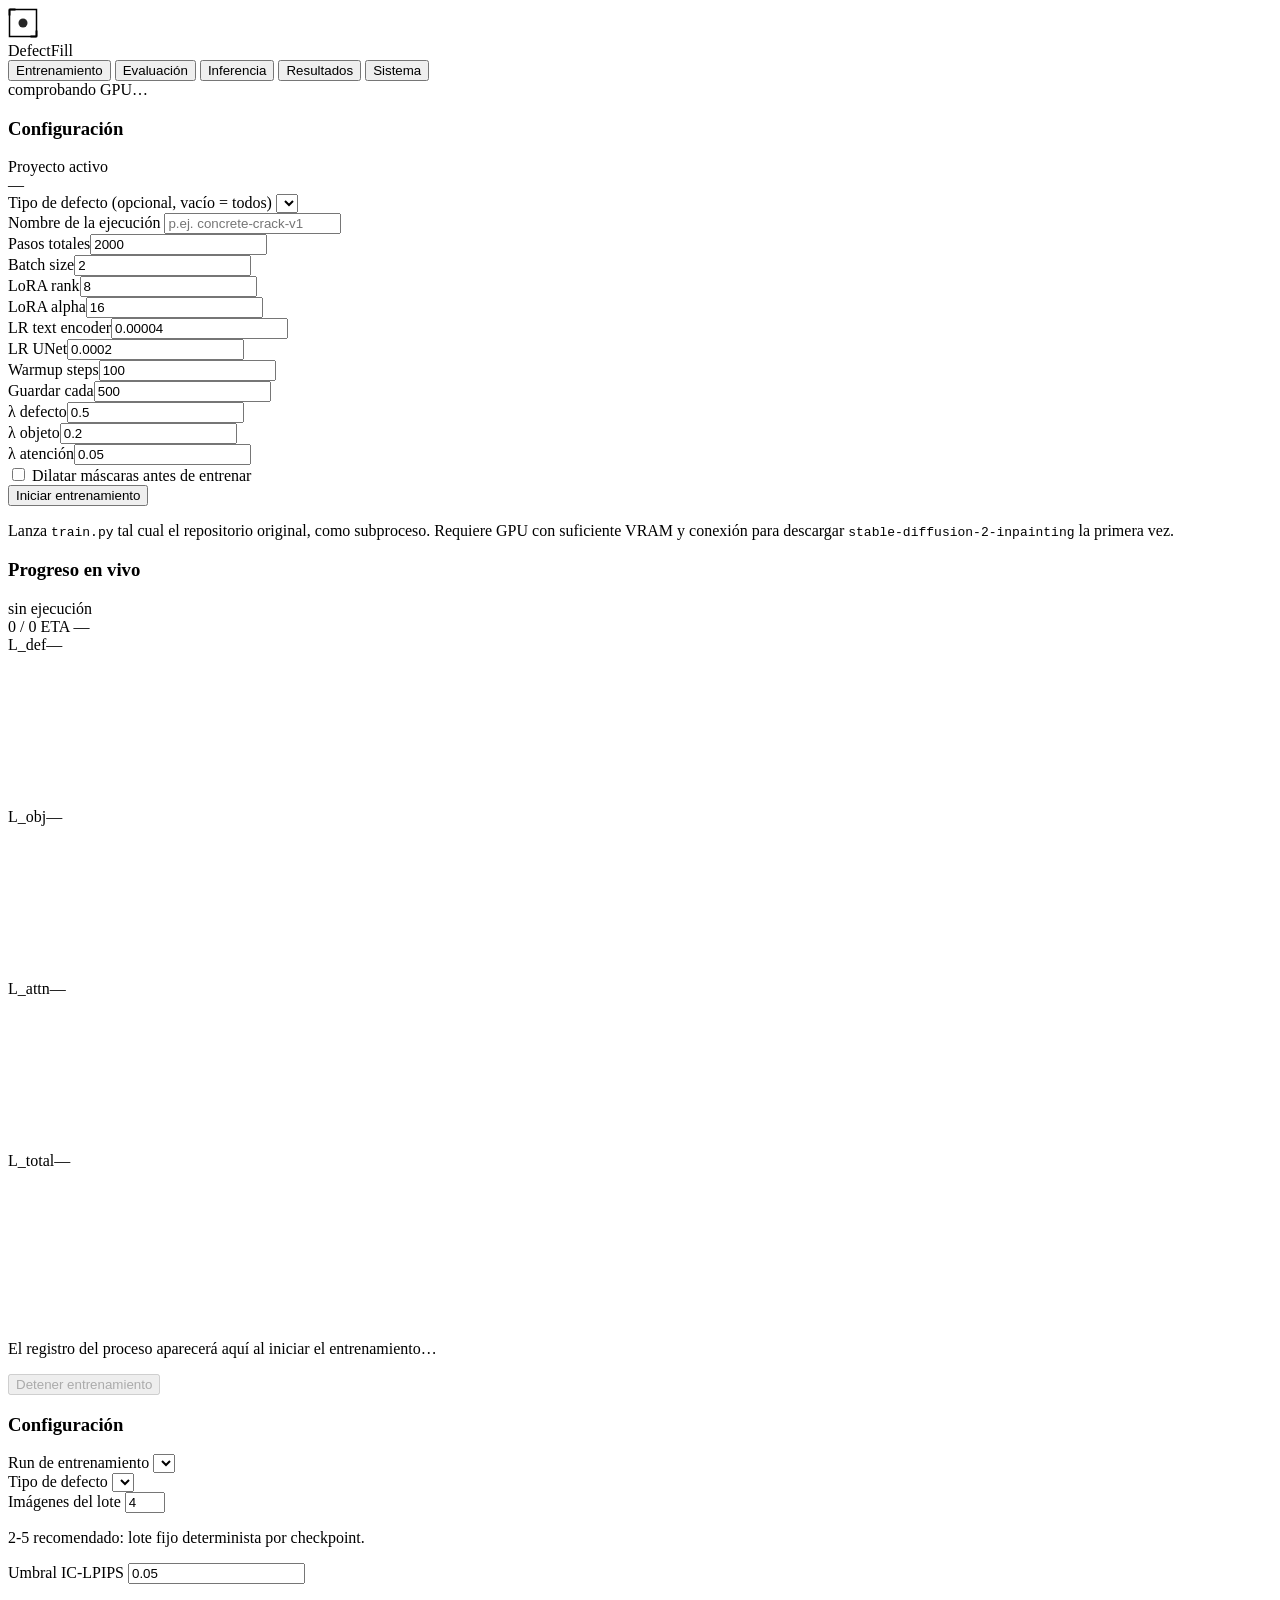
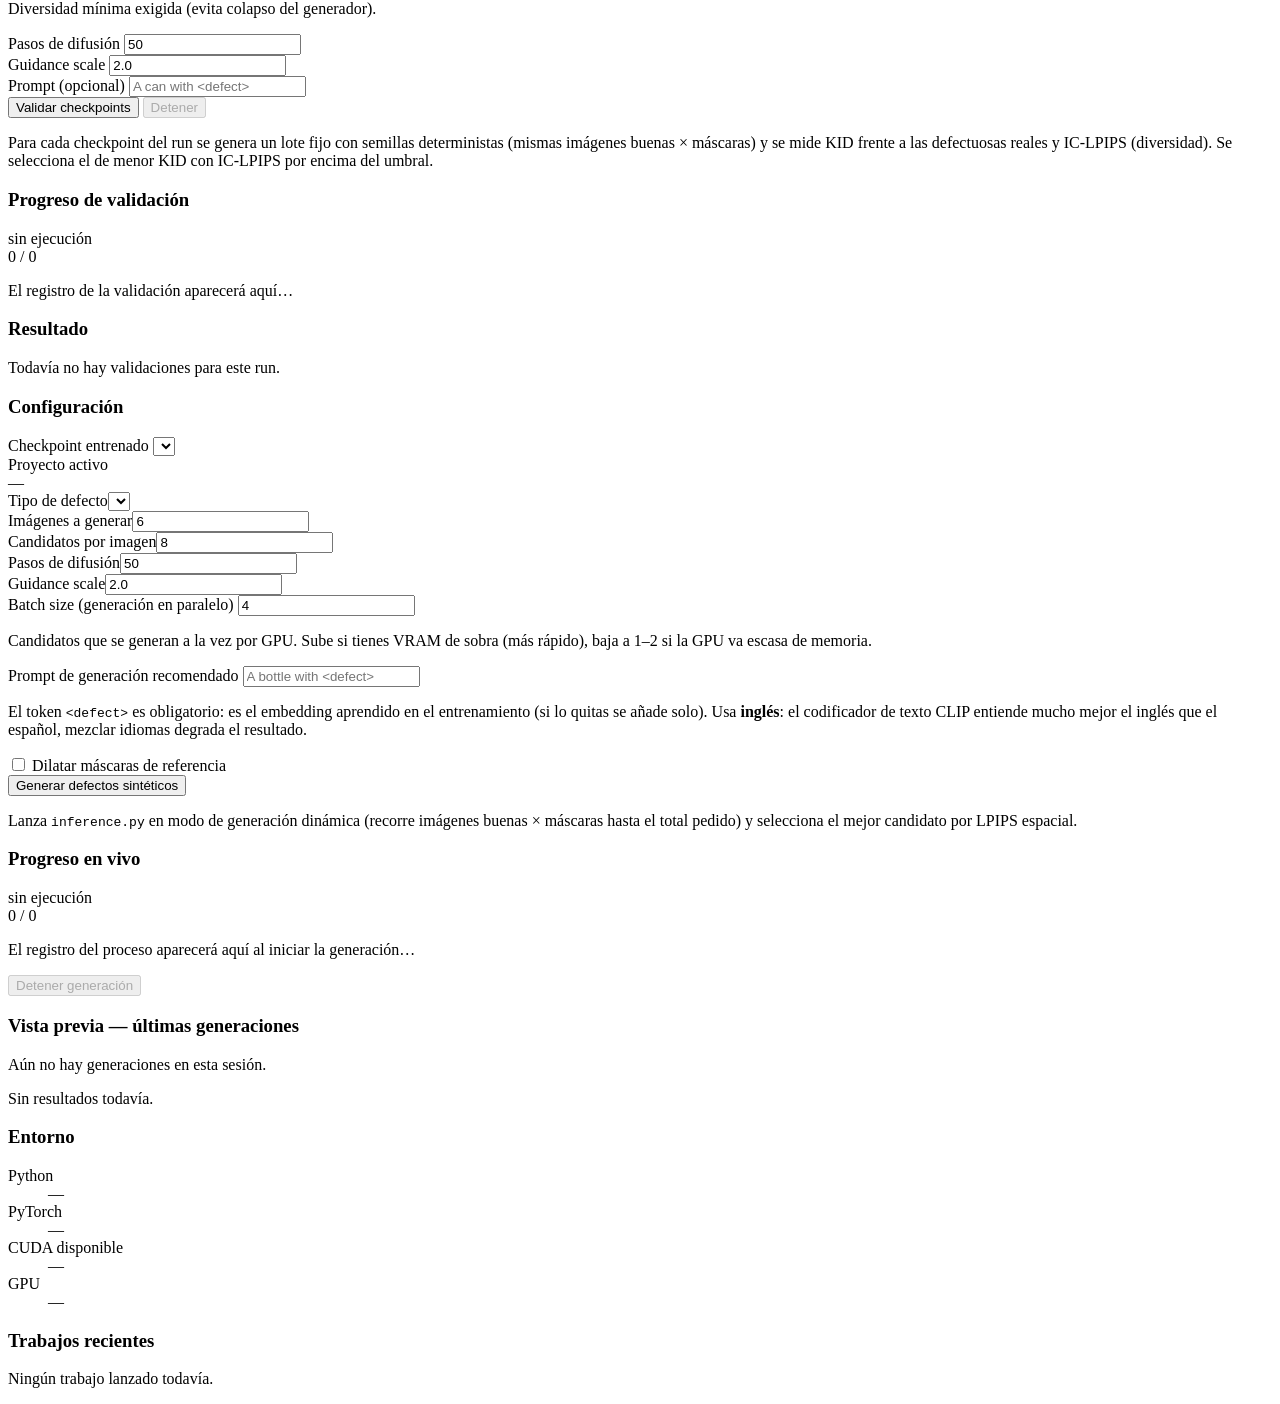
==== defectfill/frontend/index.html @ b581949f "feat: sistema defectgen — HMI de preprocesado + entrenamiento DefectFill (CVPR 2024) Stack Docker co" ====
<!DOCTYPE html>
<html lang="es">
<head>
<meta charset="UTF-8">
<meta name="viewport" content="width=device-width, initial-scale=1.0">
<title>DefectFill — Consola de inspección</title>
<link rel="preconnect" href="https://fonts.googleapis.com">
<link rel="preconnect" href="https://fonts.gstatic.com" crossorigin>
<link href="https://fonts.googleapis.com/css2?family=Inter:wght@400;500;600;700&family=JetBrains+Mono:wght@400;500;600&display=swap" rel="stylesheet">
<link rel="stylesheet" href="static/style.css?v=7">
<script>window.APP_BASE = "/train";</script>
</head>
<body>

<div class="app">

  <!-- ===================== HEADER ===================== -->
  <header class="header">
    <div class="brand">
      <span class="brand-mark" aria-hidden="true">
        <svg viewBox="0 0 40 40" width="30" height="30">
          <rect x="2" y="2" width="36" height="36" fill="none" stroke="currentColor" stroke-width="2"/>
          <path d="M2 2 L10 2 M2 2 L2 10" stroke="currentColor" stroke-width="2.5" fill="none"/>
          <path d="M38 38 L30 38 M38 38 L38 30" stroke="currentColor" stroke-width="2.5" fill="none"/>
          <circle cx="20" cy="20" r="6" fill="currentColor" opacity="0.85"/>
        </svg>
      </span>
      <div class="brand-text">
        <span class="brand-title">DefectFill</span>
      </div>
    </div>

    <nav class="tabs" id="tabs">
      <button class="tab active" data-tab="train" type="button">Entrenamiento</button>
      <button class="tab" data-tab="eval" type="button">Evaluación</button>
      <button class="tab" data-tab="infer" type="button">Inferencia</button>
      <button class="tab" data-tab="results" type="button">Resultados</button>
      <button class="tab" data-tab="system" type="button">Sistema</button>
    </nav>

    <div class="header-right">
      <div class="sys-pill" id="sysPill" title="Estado del entorno de ejecución">
        <span class="dot" id="sysDot"></span>
        <span id="sysLabel">comprobando GPU…</span>
      </div>
    </div>
  </header>

  <!-- ===================== MAIN ===================== -->
  <main class="main">

    <!-- ---------- TRAIN ---------- -->
    <section class="panel active" id="panel-train">
      <div class="grid-split">
        <form id="formTrain" class="card">
          <h3>Configuración</h3>
          <div class="field">
            <label>Proyecto activo</label>
            <div class="active-project-readonly" id="trainActiveProject">—</div>
          </div>
          <div class="field">
            <label>Tipo de defecto (opcional, vacío = todos)</label>
            <select name="defect_type" id="trainDefectType"></select>
          </div>
          <div class="field">
            <label>Nombre de la ejecución</label>
            <input type="text" name="run_name" placeholder="p.ej. concrete-crack-v1">
          </div>

          <div class="field-row">
            <div class="field"><label>Pasos totales</label><input type="number" name="max_train_steps" value="2000" min="10"></div>
            <div class="field"><label>Batch size</label><input type="number" name="batch_size" value="2" min="1"></div>
          </div>
          <div class="field-row">
            <div class="field"><label>LoRA rank</label><input type="number" name="lora_rank" value="8" min="1"></div>
            <div class="field"><label>LoRA alpha</label><input type="number" name="lora_alpha" value="16" min="1"></div>
          </div>
          <div class="field-row">
            <div class="field"><label>LR text encoder</label><input type="number" name="text_encoder_lr" value="0.00004" step="0.00001"></div>
            <div class="field"><label>LR UNet</label><input type="number" name="unet_lr" value="0.0002" step="0.0001"></div>
          </div>
          <div class="field-row">
            <div class="field"><label>Warmup steps</label><input type="number" name="lr_warmup_steps" value="100" min="0"></div>
            <div class="field"><label>Guardar cada</label><input type="number" name="save_steps" value="500" min="1"></div>
          </div>
          <div class="field-row">
            <div class="field"><label>λ defecto</label><input type="number" name="lambda_defect" value="0.5" step="0.05"></div>
            <div class="field"><label>λ objeto</label><input type="number" name="lambda_obj" value="0.2" step="0.05"></div>
            <div class="field"><label>λ atención</label><input type="number" name="lambda_attn" value="0.05" step="0.01"></div>
          </div>
          <div class="field">
            <label class="checkbox"><input type="checkbox" name="dilate_mask"> Dilatar máscaras antes de entrenar</label>
          </div>

          <button type="submit" class="btn btn-primary btn-block" id="btnStartTrain">Iniciar entrenamiento</button>
          <p class="hint">Lanza <code>train.py</code> tal cual el repositorio original, como subproceso. Requiere GPU con suficiente VRAM y conexión para descargar <code>stable-diffusion-2-inpainting</code> la primera vez.</p>
        </form>

        <div class="card monitor-card">
          <div class="card-head-row">
            <h3>Progreso en vivo</h3>
            <span class="status-badge idle" id="trainStatusBadge">sin ejecución</span>
          </div>

          <div class="progress-block">
            <div class="progress-numbers">
              <span class="mono big" id="trainStepLabel">0 / 0</span>
              <span class="mono eta" id="trainEtaLabel">ETA —</span>
            </div>
            <div class="progress-bar"><div class="progress-fill" id="trainProgressFill"></div></div>
          </div>

          <div class="chart-grid">
            <div class="chart-cell">
              <div class="chart-head"><span class="chart-label">L_def</span><span class="chart-value mono" id="chartValDef">—</span></div>
              <canvas id="chartLossDef" class="loss-chart"></canvas>
            </div>
            <div class="chart-cell">
              <div class="chart-head"><span class="chart-label">L_obj</span><span class="chart-value mono" id="chartValObj">—</span></div>
              <canvas id="chartLossObj" class="loss-chart"></canvas>
            </div>
            <div class="chart-cell">
              <div class="chart-head"><span class="chart-label">L_attn</span><span class="chart-value mono" id="chartValAttn">—</span></div>
              <canvas id="chartLossAttn" class="loss-chart"></canvas>
            </div>
            <div class="chart-cell">
              <div class="chart-head"><span class="chart-label">L_total</span><span class="chart-value mono" id="chartValTotal">—</span></div>
              <canvas id="chartLossTotal" class="loss-chart"></canvas>
            </div>
          </div>

          <div class="log-console" id="trainLog"><p class="log-placeholder">El registro del proceso aparecerá aquí al iniciar el entrenamiento…</p></div>

          <button class="btn btn-danger btn-small" id="btnStopTrain" disabled>Detener entrenamiento</button>
        </div>
      </div>
    </section>

    <!-- ---------- EVAL ---------- -->
    <section class="panel" id="panel-eval">
      <div class="grid-split">
        <form id="formValidate" class="card">
          <h3>Configuración</h3>
          <div class="field">
            <label>Run de entrenamiento</label>
            <select name="run" id="valRun" required></select>
          </div>
          <div class="field">
            <label>Tipo de defecto</label>
            <select name="defect_type" id="valDefectType" required></select>
          </div>
          <div class="field">
            <label>Imágenes del lote</label>
            <input type="number" name="num_eval_images" value="4" min="2" max="5">
            <p class="hint">2-5 recomendado: lote fijo determinista por checkpoint.</p>
          </div>
          <div class="field">
            <label>Umbral IC-LPIPS</label>
            <input type="number" name="min_ic_lpips" value="0.05" step="0.01" min="0">
            <p class="hint">Diversidad mínima exigida (evita colapso del generador).</p>
          </div>
          <div class="field">
            <label>Pasos de difusión</label>
            <input type="number" name="steps" value="50" min="1">
          </div>
          <div class="field">
            <label>Guidance scale</label>
            <input type="number" name="guidance_scale" value="2.0" step="0.1">
          </div>
          <div class="field">
            <label>Prompt (opcional)</label>
            <input type="text" name="prompt" placeholder="A can with <defect>" spellcheck="false">
          </div>
          <div class="field-row">
            <button class="btn btn-primary" id="btnStartValidate">Validar checkpoints</button>
            <button class="btn btn-danger btn-small" id="btnStopValidate" disabled>Detener</button>
          </div>
          <p class="hint">Para cada checkpoint del run se genera un lote fijo con semillas deterministas (mismas imágenes buenas × máscaras) y se mide KID frente a las defectuosas reales y IC-LPIPS (diversidad). Se selecciona el de menor KID con IC-LPIPS por encima del umbral.</p>
        </form>

        <div class="card monitor-card">
          <div class="card-head-row">
            <h3>Progreso de validación</h3>
            <span class="status-badge idle" id="valStatusBadge">sin ejecución</span>
          </div>
          <div class="progress-block">
            <div class="progress-numbers"><span class="mono big" id="valStepLabel">0 / 0</span></div>
            <div class="progress-bar"><div class="progress-fill" id="valProgressFill"></div></div>
          </div>
          <div class="log-console" id="valLog"><p class="log-placeholder">El registro de la validación aparecerá aquí…</p></div>
        </div>
      </div>

      <div class="card">
        <h3>Resultado</h3>
        <div id="valResults">
          <p class="empty-state">Todavía no hay validaciones para este run.</p>
        </div>
      </div>
    </section>

    <!-- ---------- INFER ---------- -->
    <section class="panel" id="panel-infer">
      <div class="grid-split">
        <form id="formInfer" class="card">
          <h3>Configuración</h3>
          <div class="field">
            <label>Checkpoint entrenado</label>
            <select name="checkpoint" id="inferCheckpoint" required></select>
          </div>
          <div class="field-row">
            <div class="field"><label>Proyecto activo</label><div class="active-project-readonly" id="inferActiveProject">—</div></div>
            <div class="field"><label>Tipo de defecto</label><select name="defect_type" id="inferDefectType" required></select></div>
          </div>
          <div class="field-row">
            <div class="field"><label>Imágenes a generar</label><input type="number" name="total_images" value="6" min="1"></div>
            <div class="field"><label>Candidatos por imagen</label><input type="number" name="num_samples" value="8" min="1"></div>
          </div>
          <div class="field-row">
            <div class="field"><label>Pasos de difusión</label><input type="number" name="steps" value="50" min="1"></div>
            <div class="field"><label>Guidance scale</label><input type="number" name="guidance_scale" value="2.0" step="0.1"></div>
          </div>
          <div class="field">
            <label>Batch size (generación en paralelo)</label>
            <input type="number" name="batch_size" value="4" min="1">
            <p class="hint">Candidatos que se generan a la vez por GPU. Sube si tienes VRAM de sobra (más rápido), baja a 1–2 si la GPU va escasa de memoria.</p>
          </div>
          <div class="field">
            <label>Prompt de generación <span class="tag tag-blue">recomendado</span></label>
            <input type="text" name="prompt" id="inferPrompt" placeholder="A bottle with <defect>" spellcheck="false">
            <p class="hint">El token <code>&lt;defect&gt;</code> es obligatorio: es el embedding aprendido en el entrenamiento (si lo quitas se añade solo). Usa <strong>inglés</strong>: el codificador de texto CLIP entiende mucho mejor el inglés que el español, mezclar idiomas degrada el resultado.</p>
          </div>
          <div class="field">
            <label class="checkbox"><input type="checkbox" name="dilate_mask"> Dilatar máscaras de referencia</label>
          </div>

          <button type="submit" class="btn btn-primary btn-block" id="btnStartInfer">Generar defectos sintéticos</button>
          <p class="hint">Lanza <code>inference.py</code> en modo de generación dinámica (recorre imágenes buenas × máscaras hasta el total pedido) y selecciona el mejor candidato por LPIPS espacial.</p>
        </form>

        <div class="card monitor-card">
          <div class="card-head-row">
            <h3>Progreso en vivo</h3>
            <span class="status-badge idle" id="inferStatusBadge">sin ejecución</span>
          </div>

          <div class="progress-block">
            <div class="progress-numbers">
              <span class="mono big" id="inferStepLabel">0 / 0</span>
            </div>
            <div class="progress-bar"><div class="progress-fill" id="inferProgressFill"></div></div>
          </div>

          <div class="log-console" id="inferLog"><p class="log-placeholder">El registro del proceso aparecerá aquí al iniciar la generación…</p></div>

          <button class="btn btn-danger btn-small" id="btnStopInfer" disabled>Detener generación</button>
        </div>
      </div>

      <div class="card">
        <h3>Vista previa — últimas generaciones</h3>
        <div class="triplet-grid" id="inferPreviewGrid">
          <p class="empty-state">Aún no hay generaciones en esta sesión.</p>
        </div>
      </div>
    </section>

    <!-- ---------- RESULTS ---------- -->
    <section class="panel" id="panel-results">
      <div id="resultsRuns" class="results-runs">
        <p class="empty-state">Sin resultados todavía.</p>
      </div>
    </section>

    <!-- ---------- SYSTEM ---------- -->
    <section class="panel" id="panel-system">
      <div class="grid-2">
        <div class="card">
          <h3>Entorno</h3>
          <dl class="spec-list" id="systemSpecs">
            <div><dt>Python</dt><dd class="mono">—</dd></div>
            <div><dt>PyTorch</dt><dd class="mono">—</dd></div>
            <div><dt>CUDA disponible</dt><dd class="mono">—</dd></div>
            <div><dt>GPU</dt><dd class="mono">—</dd></div>
          </dl>
        </div>
        <div class="card">
          <h3>Trabajos recientes</h3>
          <div id="jobsList" class="jobs-list"><p class="empty-state">Ningún trabajo lanzado todavía.</p></div>
        </div>
      </div>
    </section>

  </main>
</div>

<script src="static/app.js?v=12"></script>
</body>
</html>
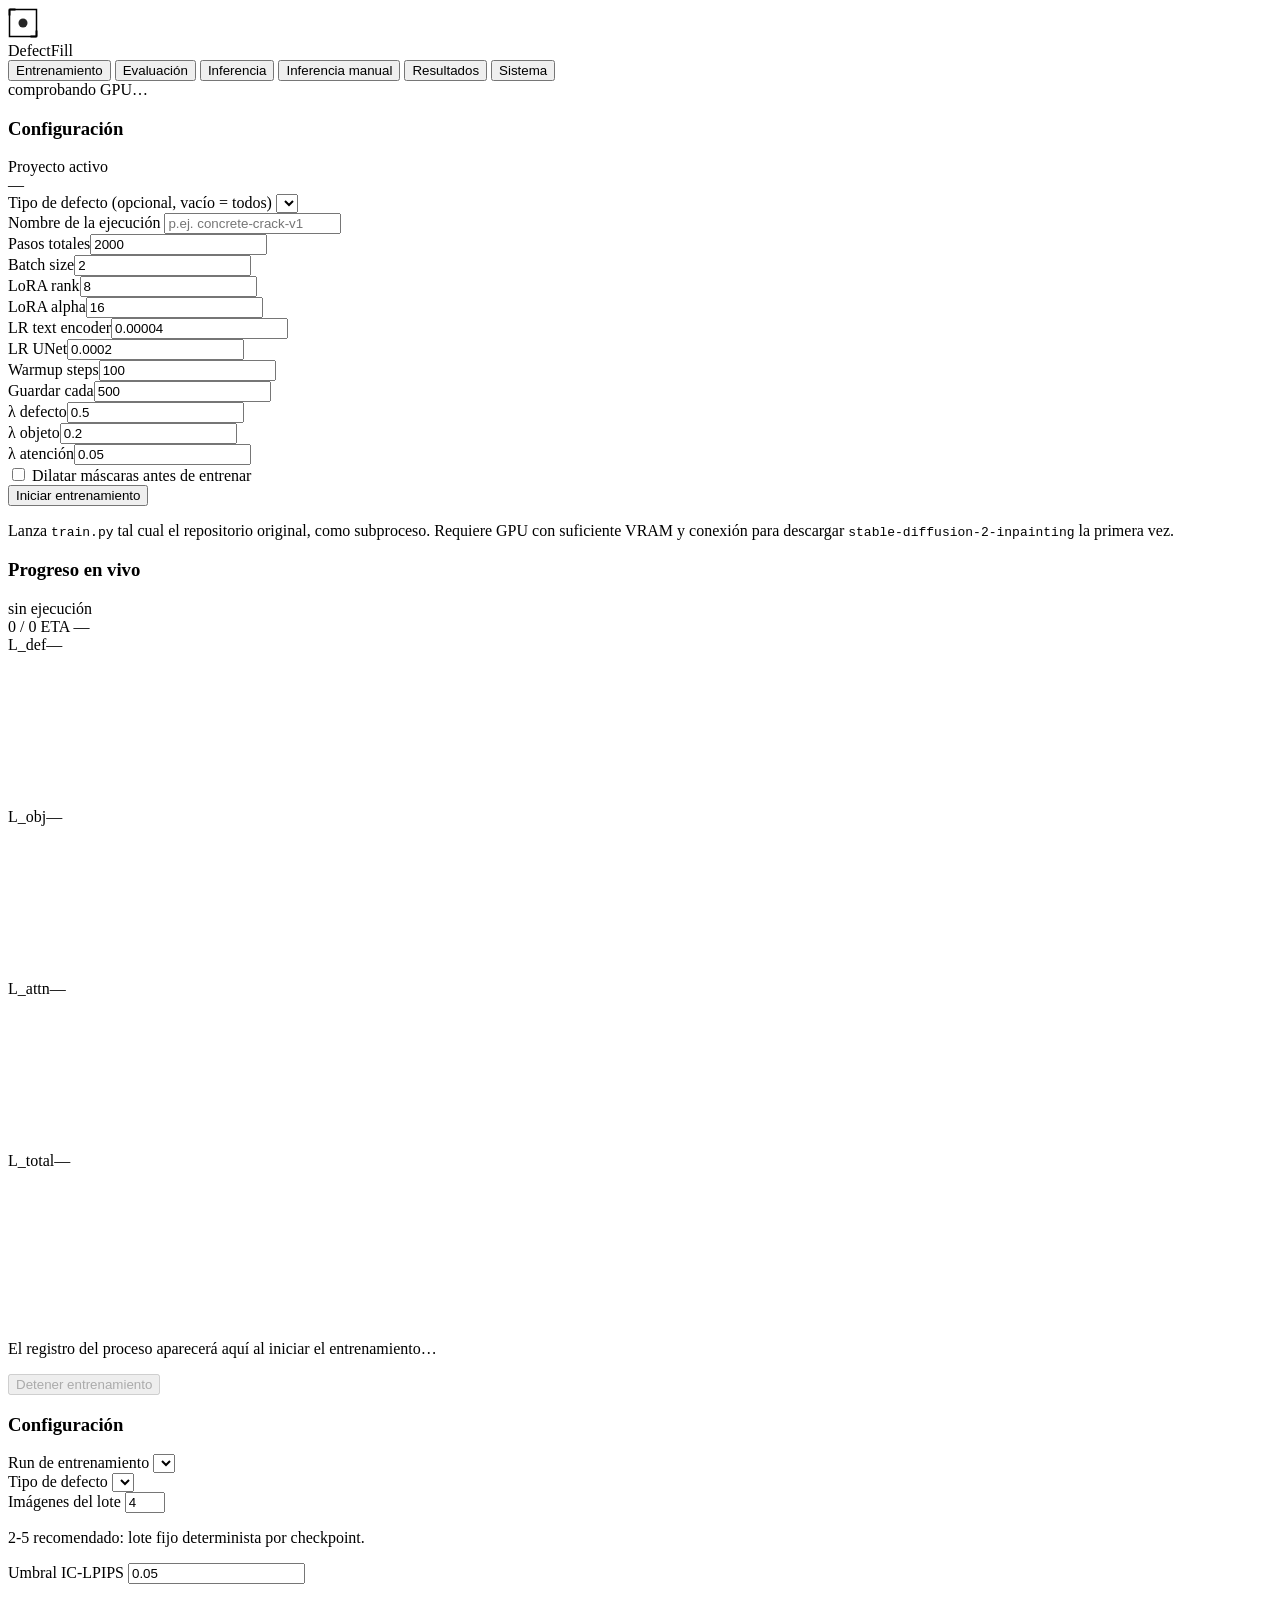
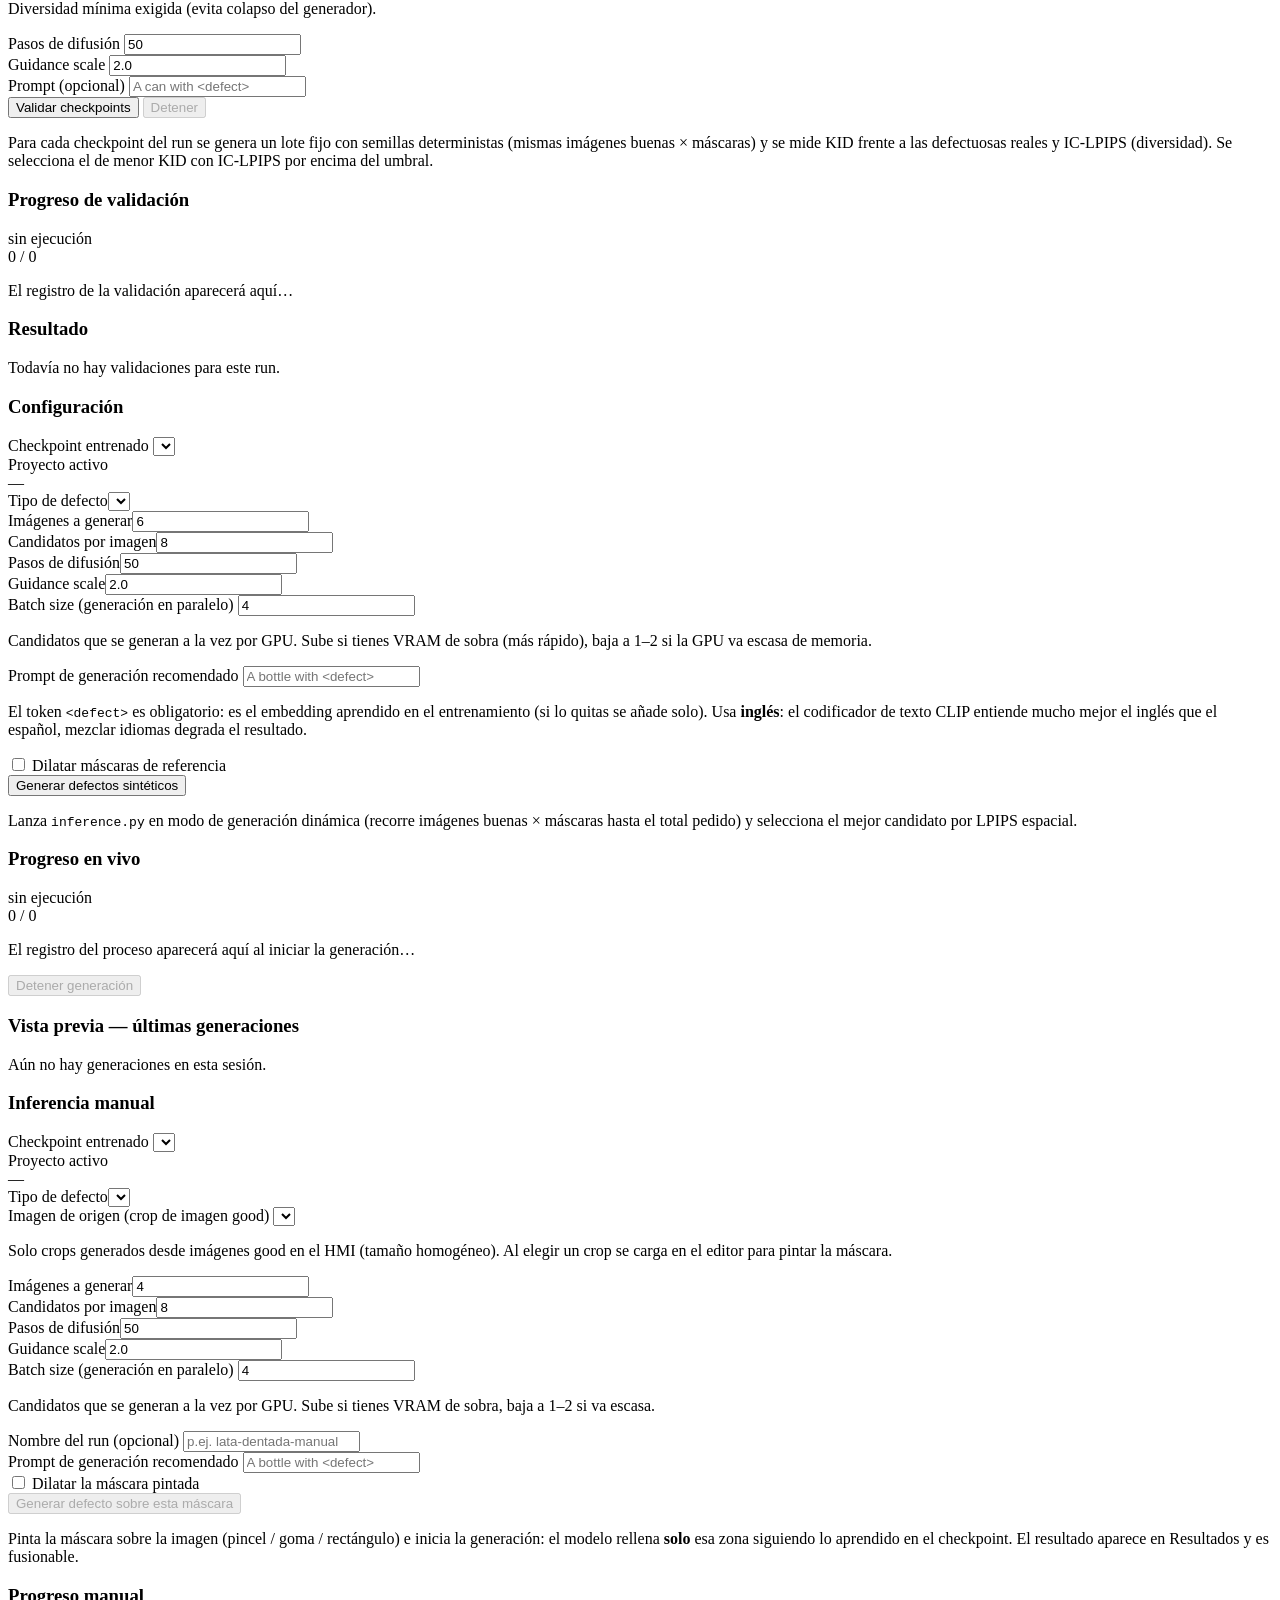
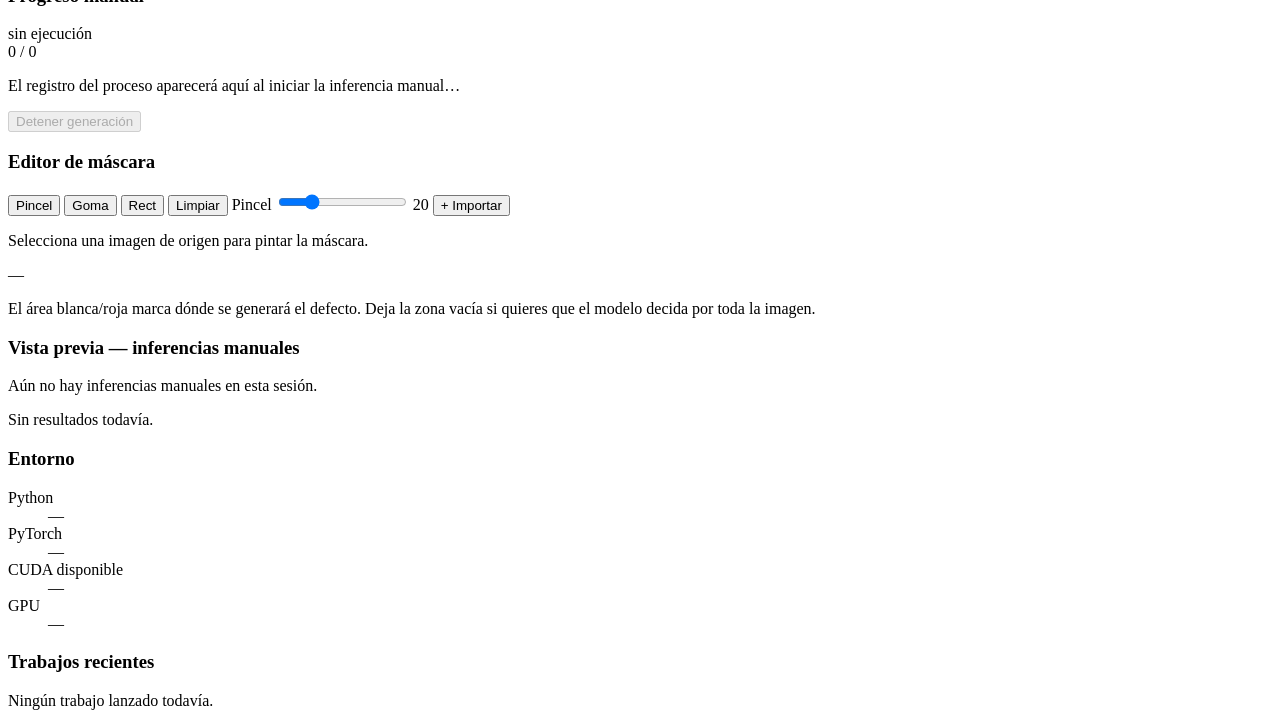
==== commit e1c159d2: "feat: actualiza defectgen con stack local (inference, frontend, HMI, compose) Sincroniza defectgen c" ====
--- a/defectfill/frontend/index.html
+++ b/defectfill/frontend/index.html
@@ -7,7 +7,7 @@
 <link rel="preconnect" href="https://fonts.googleapis.com">
 <link rel="preconnect" href="https://fonts.gstatic.com" crossorigin>
 <link href="https://fonts.googleapis.com/css2?family=Inter:wght@400;500;600;700&family=JetBrains+Mono:wght@400;500;600&display=swap" rel="stylesheet">
-<link rel="stylesheet" href="static/style.css?v=7">
+<link rel="stylesheet" href="static/style.css?v=10">
 <script>window.APP_BASE = "/train";</script>
 </head>
 <body>
@@ -34,6 +34,7 @@
       <button class="tab active" data-tab="train" type="button">Entrenamiento</button>
       <button class="tab" data-tab="eval" type="button">Evaluación</button>
       <button class="tab" data-tab="infer" type="button">Inferencia</button>
+      <button class="tab" data-tab="manual" type="button">Inferencia manual</button>
       <button class="tab" data-tab="results" type="button">Resultados</button>
       <button class="tab" data-tab="system" type="button">Sistema</button>
     </nav>
@@ -204,65 +205,162 @@
       <div class="grid-split">
         <form id="formInfer" class="card">
           <h3>Configuración</h3>
-          <div class="field">
-            <label>Checkpoint entrenado</label>
-            <select name="checkpoint" id="inferCheckpoint" required></select>
-          </div>
-          <div class="field-row">
-            <div class="field"><label>Proyecto activo</label><div class="active-project-readonly" id="inferActiveProject">—</div></div>
-            <div class="field"><label>Tipo de defecto</label><select name="defect_type" id="inferDefectType" required></select></div>
-          </div>
-          <div class="field-row">
-            <div class="field"><label>Imágenes a generar</label><input type="number" name="total_images" value="6" min="1"></div>
-            <div class="field"><label>Candidatos por imagen</label><input type="number" name="num_samples" value="8" min="1"></div>
-          </div>
-          <div class="field-row">
-            <div class="field"><label>Pasos de difusión</label><input type="number" name="steps" value="50" min="1"></div>
-            <div class="field"><label>Guidance scale</label><input type="number" name="guidance_scale" value="2.0" step="0.1"></div>
-          </div>
-          <div class="field">
-            <label>Batch size (generación en paralelo)</label>
-            <input type="number" name="batch_size" value="4" min="1">
-            <p class="hint">Candidatos que se generan a la vez por GPU. Sube si tienes VRAM de sobra (más rápido), baja a 1–2 si la GPU va escasa de memoria.</p>
-          </div>
-          <div class="field">
-            <label>Prompt de generación <span class="tag tag-blue">recomendado</span></label>
-            <input type="text" name="prompt" id="inferPrompt" placeholder="A bottle with <defect>" spellcheck="false">
-            <p class="hint">El token <code>&lt;defect&gt;</code> es obligatorio: es el embedding aprendido en el entrenamiento (si lo quitas se añade solo). Usa <strong>inglés</strong>: el codificador de texto CLIP entiende mucho mejor el inglés que el español, mezclar idiomas degrada el resultado.</p>
-          </div>
-          <div class="field">
-            <label class="checkbox"><input type="checkbox" name="dilate_mask"> Dilatar máscaras de referencia</label>
-          </div>
-
-          <button type="submit" class="btn btn-primary btn-block" id="btnStartInfer">Generar defectos sintéticos</button>
-          <p class="hint">Lanza <code>inference.py</code> en modo de generación dinámica (recorre imágenes buenas × máscaras hasta el total pedido) y selecciona el mejor candidato por LPIPS espacial.</p>
-        </form>
-
-        <div class="card monitor-card">
-          <div class="card-head-row">
-            <h3>Progreso en vivo</h3>
-            <span class="status-badge idle" id="inferStatusBadge">sin ejecución</span>
-          </div>
-
-          <div class="progress-block">
-            <div class="progress-numbers">
-              <span class="mono big" id="inferStepLabel">0 / 0</span>
-            </div>
-            <div class="progress-bar"><div class="progress-fill" id="inferProgressFill"></div></div>
-          </div>
-
-          <div class="log-console" id="inferLog"><p class="log-placeholder">El registro del proceso aparecerá aquí al iniciar la generación…</p></div>
-
-          <button class="btn btn-danger btn-small" id="btnStopInfer" disabled>Detener generación</button>
-        </div>
-      </div>
-
-      <div class="card">
-        <h3>Vista previa — últimas generaciones</h3>
-        <div class="triplet-grid" id="inferPreviewGrid">
-          <p class="empty-state">Aún no hay generaciones en esta sesión.</p>
-        </div>
-      </div>
+              <div class="field">
+                <label>Checkpoint entrenado</label>
+                <select name="checkpoint" id="inferCheckpoint" required></select>
+              </div>
+              <div class="field-row">
+                <div class="field"><label>Proyecto activo</label><div class="active-project-readonly" id="inferActiveProject">—</div></div>
+                <div class="field"><label>Tipo de defecto</label><select name="defect_type" id="inferDefectType" required></select></div>
+              </div>
+              <div class="field-row">
+                <div class="field"><label>Imágenes a generar</label><input type="number" name="total_images" value="6" min="1"></div>
+                <div class="field"><label>Candidatos por imagen</label><input type="number" name="num_samples" value="8" min="1"></div>
+              </div>
+              <div class="field-row">
+                <div class="field"><label>Pasos de difusión</label><input type="number" name="steps" value="50" min="1"></div>
+                <div class="field"><label>Guidance scale</label><input type="number" name="guidance_scale" value="2.0" step="0.1"></div>
+              </div>
+              <div class="field">
+                <label>Batch size (generación en paralelo)</label>
+                <input type="number" name="batch_size" value="4" min="1">
+                <p class="hint">Candidatos que se generan a la vez por GPU. Sube si tienes VRAM de sobra (más rápido), baja a 1–2 si la GPU va escasa de memoria.</p>
+              </div>
+              <div class="field">
+                <label>Prompt de generación <span class="tag tag-blue">recomendado</span></label>
+                <input type="text" name="prompt" id="inferPrompt" placeholder="A bottle with <defect>" spellcheck="false">
+                <p class="hint">El token <code>&lt;defect&gt;</code> es obligatorio: es el embedding aprendido en el entrenamiento (si lo quitas se añade solo). Usa <strong>inglés</strong>: el codificador de texto CLIP entiende mucho mejor el inglés que el español, mezclar idiomas degrada el resultado.</p>
+              </div>
+              <div class="field">
+                <label class="checkbox"><input type="checkbox" name="dilate_mask"> Dilatar máscaras de referencia</label>
+              </div>
+
+              <button type="submit" class="btn btn-primary btn-block" id="btnStartInfer">Generar defectos sintéticos</button>
+              <p class="hint">Lanza <code>inference.py</code> en modo de generación dinámica (recorre imágenes buenas × máscaras hasta el total pedido) y selecciona el mejor candidato por LPIPS espacial.</p>
+            </form>
+
+            <div class="card monitor-card">
+              <div class="card-head-row">
+                <h3>Progreso en vivo</h3>
+                <span class="status-badge idle" id="inferStatusBadge">sin ejecución</span>
+              </div>
+
+              <div class="progress-block">
+                <div class="progress-numbers">
+                  <span class="mono big" id="inferStepLabel">0 / 0</span>
+                </div>
+                <div class="progress-bar"><div class="progress-fill" id="inferProgressFill"></div></div>
+              </div>
+
+              <div class="log-console" id="inferLog"><p class="log-placeholder">El registro del proceso aparecerá aquí al iniciar la generación…</p></div>
+
+              <button class="btn btn-danger btn-small" id="btnStopInfer" disabled>Detener generación</button>
+            </div>
+          </div>
+
+          <div class="card">
+            <h3>Vista previa — últimas generaciones</h3>
+            <div class="triplet-grid" id="inferPreviewGrid">
+              <p class="empty-state">Aún no hay generaciones en esta sesión.</p>
+            </div>
+          </div>
+    </section>
+
+    <!-- ---------- INFERENCIA MANUAL ---------- -->
+    <section class="panel" id="panel-manual">
+      <div class="grid-split">
+        <form id="formManual" class="card">
+          <h3>Inferencia manual</h3>
+              <div class="field">
+                <label>Checkpoint entrenado</label>
+                <select name="checkpoint" id="manualCheckpoint" required></select>
+              </div>
+              <div class="field-row">
+                <div class="field"><label>Proyecto activo</label><div class="active-project-readonly" id="manualActiveProject">—</div></div>
+                <div class="field"><label>Tipo de defecto</label><select name="defect_type" id="manualDefectType" required></select></div>
+              </div>
+              <div class="field">
+                <label>Imagen de origen (crop de imagen good)</label>
+                <select name="image" id="manualSourceImage" required></select>
+                <p class="hint">Solo crops generados desde imágenes good en el HMI (tamaño homogéneo). Al elegir un crop se carga en el editor para pintar la máscara.</p>
+              </div>
+              <div class="field-row">
+                <div class="field"><label>Imágenes a generar</label><input type="number" name="total_images" value="4" min="1"></div>
+                <div class="field"><label>Candidatos por imagen</label><input type="number" name="num_samples" value="8" min="1"></div>
+              </div>
+              <div class="field-row">
+                <div class="field"><label>Pasos de difusión</label><input type="number" name="steps" value="50" min="1"></div>
+                <div class="field"><label>Guidance scale</label><input type="number" name="guidance_scale" value="2.0" step="0.1"></div>
+              </div>
+              <div class="field">
+                <label>Batch size (generación en paralelo)</label>
+                <input type="number" name="batch_size" value="4" min="1">
+                <p class="hint">Candidatos que se generan a la vez por GPU. Sube si tienes VRAM de sobra, baja a 1–2 si va escasa.</p>
+              </div>
+              <div class="field">
+                <label>Nombre del run (opcional)</label>
+                <input type="text" name="run_name" placeholder="p.ej. lata-dentada-manual">
+              </div>
+              <div class="field">
+                <label>Prompt de generación <span class="tag tag-blue">recomendado</span></label>
+                <input type="text" name="prompt" id="manualPrompt" placeholder="A bottle with <defect>" spellcheck="false">
+              </div>
+              <div class="field">
+                <label class="checkbox"><input type="checkbox" name="dilate_mask"> Dilatar la máscara pintada</label>
+              </div>
+
+              <button type="submit" class="btn btn-primary btn-block" id="btnStartManual" disabled>Generar defecto sobre esta máscara</button>
+              <p class="hint">Pinta la máscara sobre la imagen (pincel / goma / rectángulo) e inicia la generación: el modelo rellena <strong>solo</strong> esa zona siguiendo lo aprendido en el checkpoint. El resultado aparece en Resultados y es fusionable.</p>
+            </form>
+
+            <div class="card monitor-card">
+              <div class="card-head-row">
+                <h3>Progreso manual</h3>
+                <span class="status-badge idle" id="manualStatusBadge">sin ejecución</span>
+              </div>
+              <div class="progress-block">
+                <div class="progress-numbers"><span class="mono big" id="manualStepLabel">0 / 0</span></div>
+                <div class="progress-bar"><div class="progress-fill" id="manualProgressFill"></div></div>
+              </div>
+              <div class="log-console" id="manualLog"><p class="log-placeholder">El registro del proceso aparecerá aquí al iniciar la inferencia manual…</p></div>
+              <button class="btn btn-danger btn-small" id="btnStopManual" disabled>Detener generación</button>
+            </div>
+          </div>
+
+          <div class="card">
+            <h3>Editor de máscara</h3>
+            <div class="mask-toolbar" id="manualMaskToolbar" style="flex-wrap:wrap">
+              <button type="button" class="tool-btn is-active" data-tool="brush" title="Pincel">Pincel</button>
+              <button type="button" class="tool-btn" data-tool="eraser" title="Goma">Goma</button>
+              <button type="button" class="tool-btn" data-tool="rect" title="Rectángulo">Rect</button>
+              <button type="button" class="tool-btn" data-tool="clear" title="Limpiar máscara">Limpiar</button>
+              <label class="brush-size">
+                <span>Pincel</span>
+                <input type="range" id="manualBrushSize" min="2" max="80" value="20">
+                <span class="mono" id="manualBrushSizeValue">20</span>
+              </label>
+              <button type="button" class="tool-btn" data-tool="import" id="manualImportBtn" title="Importar máscara desde un archivo PNG/JPEG">+ Importar</button>
+              <input type="file" id="manualImportFile" accept=".png,.jpeg,.jpg,.webp" style="display:none">
+            </div>
+            <div class="mask-stage">
+              <div class="mask-stage-empty" id="manualStageEmpty">
+                <p>Selecciona una imagen de origen para pintar la máscara.</p>
+              </div>
+              <div class="mask-image-wrap" id="manualImageWrap" style="display:none">
+                <img id="manualImage" alt="imagen de origen">
+                <canvas id="manualEditCanvas" class="mask-canvas"></canvas>
+              </div>
+              <div class="mask-stage-status" id="manualMaskStatus">—</div>
+            </div>
+            <p class="hint">El área blanca/roja marca dónde se generará el defecto. Deja la zona vacía si quieres que el modelo decida por toda la imagen.</p>
+          </div>
+
+          <div class="card">
+            <h3>Vista previa — inferencias manuales</h3>
+            <div class="triplet-grid" id="manualPreviewGrid">
+              <p class="empty-state">Aún no hay inferencias manuales en esta sesión.</p>
+            </div>
+          </div>
     </section>
 
     <!-- ---------- RESULTS ---------- -->
@@ -294,6 +392,6 @@
   </main>
 </div>
 
-<script src="static/app.js?v=12"></script>
+<script src="static/app.js?v=16"></script>
 </body>
 </html>
